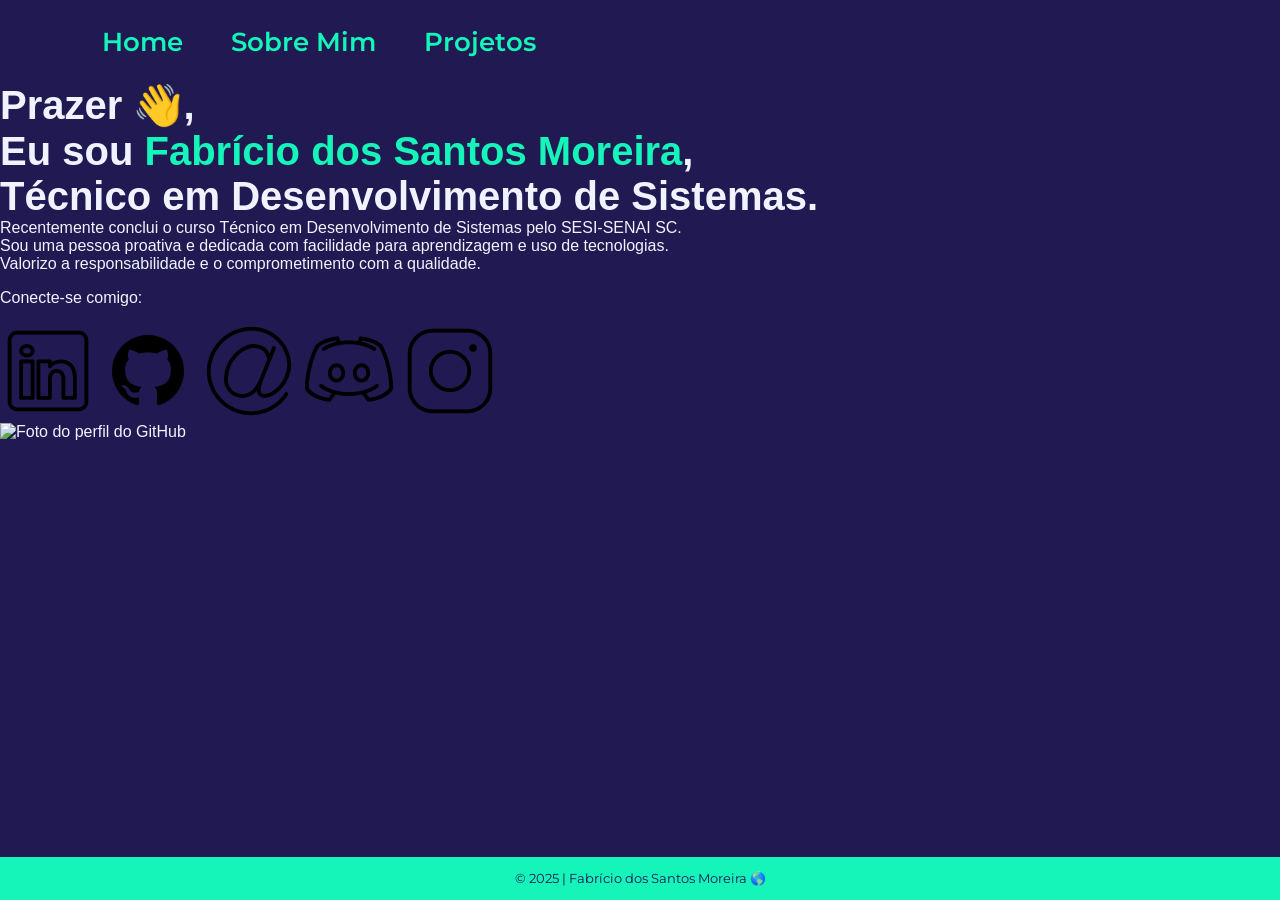
==== app/index.html @ 0f2184bf "update" ====
<!DOCTYPE html>
<html lang="pt-br">
<head>
    <meta charset="UTF-8">
    <meta name="viewport" content="width=device-width, initial-scale=1.0">
    <meta name="description" content="Portfólio de Fabrício dos Santos Moreira">
    <link rel="stylesheet" href="./assets/css/main.css">
    <link rel="stylesheet" href="../assets/css/pages/index.css">
    <title>Portfólio | Home</title>
</head>
<body>
    <header class="header">
        <nav class="header__menu">
            <a class="header__menu__item" href="./index.html">Home</a>
            <a class="header__menu__item" href="./pages/about.html">Sobre Mim</a>
            <a class="header__menu__item" href="./pages/projects.html">Projetos</a>
        </nav>
    </header>

    <main>
        <section class="introduction">
            <div class="introduction__content">
                <div class="introduction__content__profile">
                    <h1 class="introduction__content__profile__title">
                        Prazer 👋,<br>
                        Eu sou <strong class="text-contrast">Fabrício dos Santos Moreira</strong>,<br>
                        Técnico em Desenvolvimento de Sistemas.
                    </h1>

                    <p class="introduction__content__profile__description">
                        Recentemente conclui o curso Técnico em Desenvolvimento de Sistemas pelo SESI-SENAI SC.<br>Sou uma pessoa proativa e dedicada com facilidade
                        para aprendizagem e uso de tecnologias.<br>Valorizo a responsabilidade e o comprometimento com a qualidade.
                    </p>

                    <div class="introduction__content__profile__networks">
                        <p class="introduction__content__profile__networks__title">Conecte-se comigo:</p>

                        <div class="introduction__content__profile__networks__buttons">
                            <a href="https://www.linkedin.com/in/fabricio-dos-santos-moreira" target="_blank" class="network-button">
                                <img src="./assets/utils/icons/linkedin.png" alt="Linkedin Icon">
                            </a>

                            <a href="https://github.com/FabricioDosSantosMoreira" target="_blank" class="network-button">
                                <img src="./assets/utils/icons/github.png" alt="GitHub Icon">
                            </a>
                            
                            <a href="mailto:dev.fabriciodossantosmoreira@gmail.com" class="network-button">
                                <img src="./assets/utils/icons/e-mail.png" alt="E-mail Icon">
                            </a>
                            
                            <a href="https://discordapp.com/users/crowley______" target="_blank" class="network-button">
                                <img src="./assets/utils/icons/discord.png" alt="Discord Icon">
                            </a>
                      
                            <a href="https://www.instagram.com/f4bricio_sm/" target="_blank" class="network-button">
                                <img src="./assets/utils/icons/instagram.png" alt="Instagram Icon">
                            </a>            
                        </div>
                    
                    
                    
                    </div>
                </div>
                <div class="introduction__content__portrait">
                      
                    <div class="introduction__content__portrait__top__left__border"></div>
                    <div class="introduction__content__portrait__bottom__right__border"></div>
                    <img class="introduction__content__portrait__image" src="../assets/utils/img/foto-perfil.jpg" alt="Foto do perfil do GitHub">
                
                </div>
                
            </div>
        </section>
    </main>

    <footer class="footer">
        <p class="footer__info no-copy">© 2025 | Fabrício dos Santos Moreira 🌎</p>
    </footer>
</body>
</html>
---- app/assets/css/main.css ----
@import "./base/reset.css";
@import "./base/variables.css";
@import "./base/typography.css";
@import "./base/utilities.css";

@import './layouts/footer.css';
@import './layouts/header.css';

html, body {
    display: flex;
    flex-direction: column;

    width: 100vw;
    height: 100vh;

    background-color: var(--cor-primaria);
    color: var(--cor-terciaria);
}
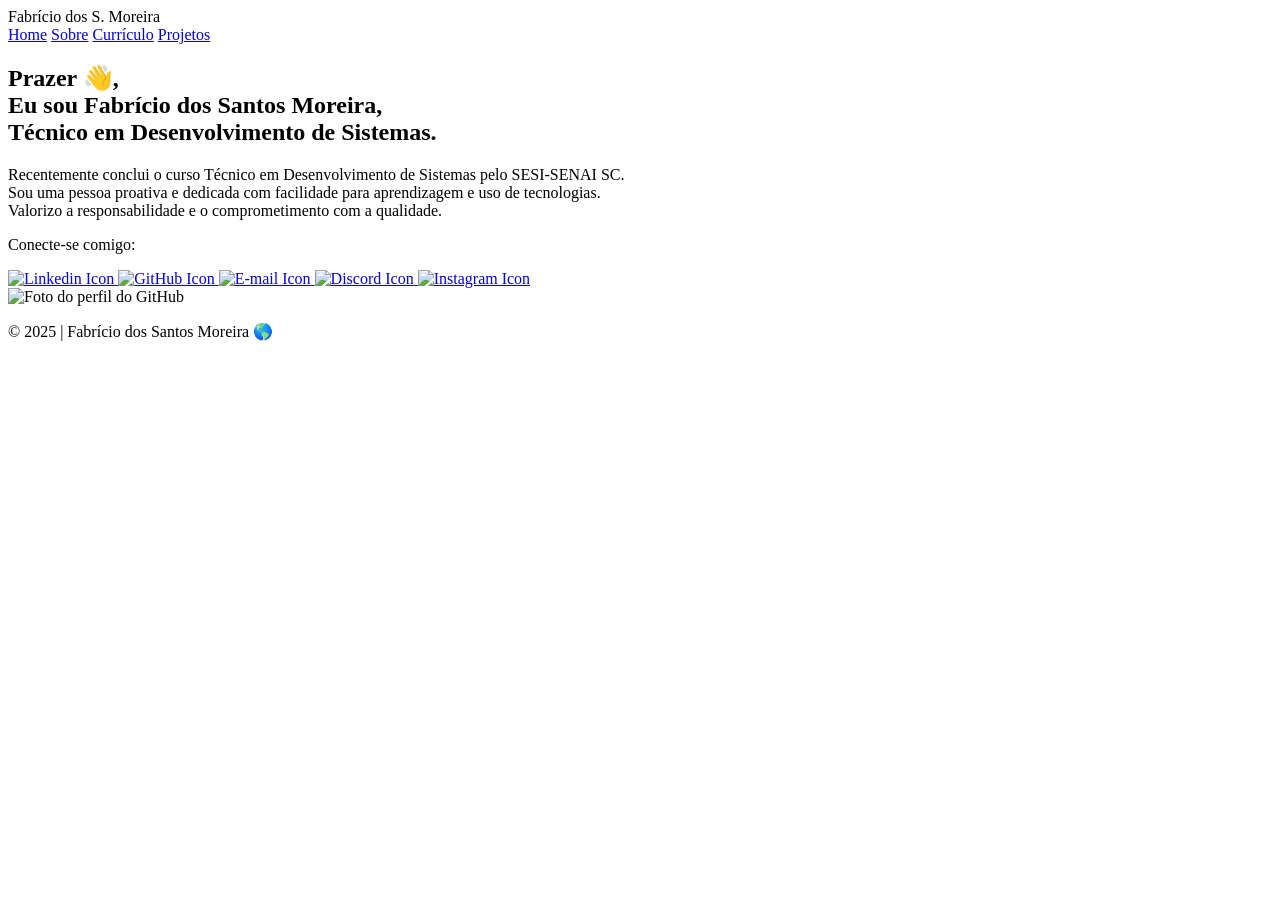
==== commit efd58d7b: "[UPDATE] - HTML" ====
--- a/app/index.html
+++ b/app/index.html
@@ -3,78 +3,95 @@
 <head>
     <meta charset="UTF-8">
     <meta name="viewport" content="width=device-width, initial-scale=1.0">
+    
+    <meta name="robots" content="index, follow">
+    <meta name="keywords" content=
+        "Portfólio, Portfolio, Santa Catarina, SC, Currículo, Projetos, Sobre, 
+        HTML, HTML5, CSS, JavaScript, JS, Git, GitHub, Software Development, Web Development">
     <meta name="description" content="Portfólio de Fabrício dos Santos Moreira">
-    <link rel="stylesheet" href="./assets/css/main.css">
-    <link rel="stylesheet" href="../assets/css/pages/index.css">
+    
+    <link rel="stylesheet" href="../assets/css/main.css">
+    <script src="../assets/js/modules/UI/ui.js"></script>
+	<script src="../assets/js/main.js"></script>
+    
     <title>Portfólio | Home</title>
 </head>
-<body>
+
+<body class="prevent-copy">
+    <!-- Header -->
     <header class="header">
-        <nav class="header__menu">
-            <a class="header__menu__item" href="./index.html">Home</a>
-            <a class="header__menu__item" href="./pages/about.html">Sobre Mim</a>
-            <a class="header__menu__item" href="./pages/projects.html">Projetos</a>
+        <span class="header__name">Fabrício dos S. Moreira</span>
+        <nav class="header__menu" id="header-nav">
+            <a class="header__menu__item" id="header-home" href="./">Home</a>
+            <a class="header__menu__item" id="header-about" href="./pages/about/">Sobre</a>
+            <a class="header__menu__item" id="header-curriculum" href="./pages/curriculum/">Currículo</a>
+            <a class="header__menu__item" id="header-projects" href="./pages/projects/">Projetos</a>
         </nav>
     </header>
 
+    <!-- Introduction -->
     <main>
-        <section class="introduction">
-            <div class="introduction__content">
+        <section id="introduction">
+            <div class="introduction__container">
+
                 <div class="introduction__content__profile">
-                    <h1 class="introduction__content__profile__title">
-                        Prazer 👋,<br>
-                        Eu sou <strong class="text-contrast">Fabrício dos Santos Moreira</strong>,<br>
-                        Técnico em Desenvolvimento de Sistemas.
-                    </h1>
+                    <div class="introduction__content__profile__info">
+                        <h1 class="introduction__content__profile__info-title">
+                            Prazer 👋,<br>
+                            Eu sou <strong>Fabrício dos Santos Moreira</strong>,<br>
+                            Técnico em Desenvolvimento de Sistemas.
+                        </h1>
 
-                    <p class="introduction__content__profile__description">
-                        Recentemente conclui o curso Técnico em Desenvolvimento de Sistemas pelo SESI-SENAI SC.<br>Sou uma pessoa proativa e dedicada com facilidade
-                        para aprendizagem e uso de tecnologias.<br>Valorizo a responsabilidade e o comprometimento com a qualidade.
-                    </p>
+                        <p class="introduction__content__profile__info-description">
+                            Recentemente conclui o curso Técnico em Desenvolvimento de Sistemas pelo SESI-SENAI SC.<br>Sou uma pessoa proativa e dedicada com facilidade
+                            para aprendizagem e uso de tecnologias.<br>Valorizo a responsabilidade e o comprometimento com a qualidade.
+                        </p>
+                    </div>
 
+                    
                     <div class="introduction__content__profile__networks">
                         <p class="introduction__content__profile__networks__title">Conecte-se comigo:</p>
 
                         <div class="introduction__content__profile__networks__buttons">
                             <a href="https://www.linkedin.com/in/fabricio-dos-santos-moreira" target="_blank" class="network-button">
-                                <img src="./assets/utils/icons/linkedin.png" alt="Linkedin Icon">
+                                <img src="../assets/utils/icons/linkedin.png" alt="Linkedin Icon">
                             </a>
 
                             <a href="https://github.com/FabricioDosSantosMoreira" target="_blank" class="network-button">
-                                <img src="./assets/utils/icons/github.png" alt="GitHub Icon">
+                                <img src="../assets/utils/icons/github.png" alt="GitHub Icon">
                             </a>
                             
                             <a href="mailto:dev.fabriciodossantosmoreira@gmail.com" class="network-button">
-                                <img src="./assets/utils/icons/e-mail.png" alt="E-mail Icon">
+                                <img src="../assets/utils/icons/e-mail.png" alt="E-mail Icon">
                             </a>
                             
                             <a href="https://discordapp.com/users/crowley______" target="_blank" class="network-button">
-                                <img src="./assets/utils/icons/discord.png" alt="Discord Icon">
+                                <img src="../assets/utils/icons/discord.png" alt="Discord Icon">
                             </a>
-                      
+                        
                             <a href="https://www.instagram.com/f4bricio_sm/" target="_blank" class="network-button">
-                                <img src="./assets/utils/icons/instagram.png" alt="Instagram Icon">
+                                <img src="../assets/utils/icons/instagram.png" alt="Instagram Icon">
                             </a>            
                         </div>
-                    
-                    
-                    
                     </div>
                 </div>
+
                 <div class="introduction__content__portrait">
-                      
-                    <div class="introduction__content__portrait__top__left__border"></div>
-                    <div class="introduction__content__portrait__bottom__right__border"></div>
-                    <img class="introduction__content__portrait__image" src="../assets/utils/img/foto-perfil.jpg" alt="Foto do perfil do GitHub">
-                
+                        <div class="introduction__content__portrait__top__left__border"></div>
+                        <div class="introduction__content__portrait__bottom__right__border"></div>
+                        <div class="introduction__content__portrait__image">
+                            <img src="../assets/utils/img/foto-perfil.jpg" alt="Foto do perfil do GitHub">
+                        </div>
+                    </div>
+                    
                 </div>
-                
             </div>
         </section>
     </main>
 
+    <!-- Footer -->
     <footer class="footer">
         <p class="footer__info no-copy">© 2025 | Fabrício dos Santos Moreira 🌎</p>
     </footer>
 </body>
-</html>+</html>
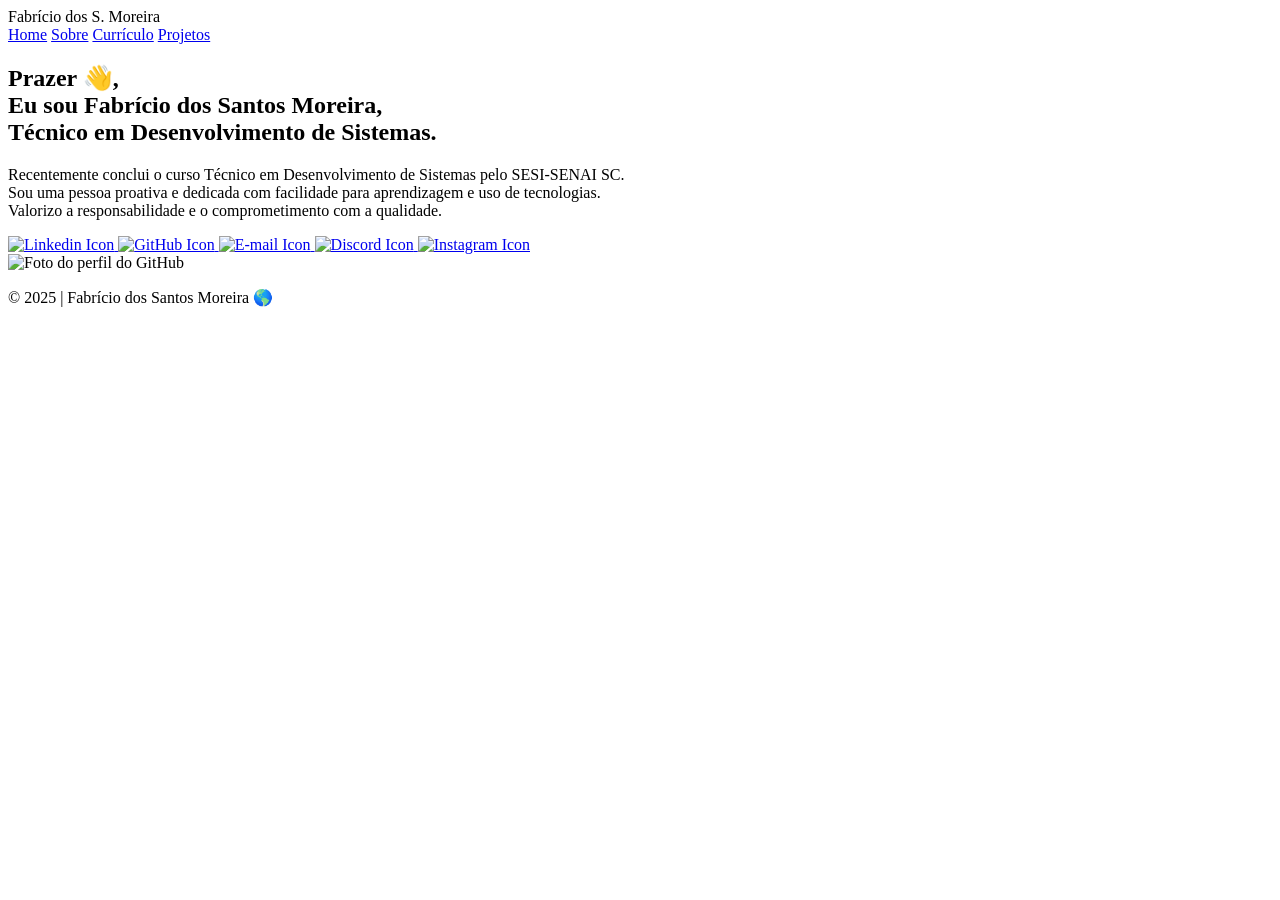
==== commit e2107972: "update" ====
--- a/app/index.html
+++ b/app/index.html
@@ -20,70 +20,70 @@
 <body class="prevent-copy">
     <!-- Header -->
     <header class="header">
+        <!-- Header Name -->
         <span class="header__name">Fabrício dos S. Moreira</span>
+        <!-- Header Menu -->
         <nav class="header__menu" id="header-nav">
-            <a class="header__menu__item" id="header-home" href="./">Home</a>
-            <a class="header__menu__item" id="header-about" href="./pages/about/">Sobre</a>
-            <a class="header__menu__item" id="header-curriculum" href="./pages/curriculum/">Currículo</a>
-            <a class="header__menu__item" id="header-projects" href="./pages/projects/">Projetos</a>
+            <!-- Header Menu Items -->
+            <a class="header__menu-item" id="header-home" href="./">Home</a>
+            <a class="header__menu-item" id="header-about" href="./pages/about/">Sobre</a>
+            <a class="header__menu-item" id="header-curriculum" href="./pages/curriculum/">Currículo</a>
+            <a class="header__menu-item" id="header-projects" href="./pages/projects/">Projetos</a>
         </nav>
     </header>
 
-    <!-- Introduction -->
     <main>
+        <!-- Introduction -->
         <section id="introduction">
+            <!-- Introduction Container -->
             <div class="introduction__container">
-
+                <!-- Introduction Profile -->
                 <div class="introduction__content__profile">
-                    <div class="introduction__content__profile__info">
-                        <h1 class="introduction__content__profile__info-title">
-                            Prazer 👋,<br>
-                            Eu sou <strong>Fabrício dos Santos Moreira</strong>,<br>
-                            Técnico em Desenvolvimento de Sistemas.
-                        </h1>
-
-                        <p class="introduction__content__profile__info-description">
-                            Recentemente conclui o curso Técnico em Desenvolvimento de Sistemas pelo SESI-SENAI SC.<br>Sou uma pessoa proativa e dedicada com facilidade
-                            para aprendizagem e uso de tecnologias.<br>Valorizo a responsabilidade e o comprometimento com a qualidade.
-                        </p>
-                    </div>
-
-                    
-                    <div class="introduction__content__profile__networks">
-                        <p class="introduction__content__profile__networks__title">Conecte-se comigo:</p>
-
-                        <div class="introduction__content__profile__networks__buttons">
-                            <a href="https://www.linkedin.com/in/fabricio-dos-santos-moreira" target="_blank" class="network-button">
-                                <img src="../assets/utils/icons/linkedin.png" alt="Linkedin Icon">
-                            </a>
-
-                            <a href="https://github.com/FabricioDosSantosMoreira" target="_blank" class="network-button">
-                                <img src="../assets/utils/icons/github.png" alt="GitHub Icon">
-                            </a>
-                            
-                            <a href="mailto:dev.fabriciodossantosmoreira@gmail.com" class="network-button">
-                                <img src="../assets/utils/icons/e-mail.png" alt="E-mail Icon">
-                            </a>
-                            
-                            <a href="https://discordapp.com/users/crowley______" target="_blank" class="network-button">
-                                <img src="../assets/utils/icons/discord.png" alt="Discord Icon">
-                            </a>
-                        
-                            <a href="https://www.instagram.com/f4bricio_sm/" target="_blank" class="network-button">
-                                <img src="../assets/utils/icons/instagram.png" alt="Instagram Icon">
-                            </a>            
-                        </div>
+                    <!-- Profile Title -->
+                    <h1 class="introduction__content__profile-title">
+                        Prazer 👋,<br>
+                        Eu sou <strong>Fabrício dos Santos Moreira</strong>,<br>
+                        Técnico em Desenvolvimento de Sistemas.
+                    </h1>
+                    <!-- Profile Description -->
+                    <p class="introduction__content__profile-description">
+                        Recentemente conclui o curso Técnico em Desenvolvimento de Sistemas pelo SESI-SENAI SC.<br>
+                        Sou uma pessoa proativa e dedicada com facilidade para aprendizagem e uso de tecnologias.<br>
+                        Valorizo a responsabilidade e o comprometimento com a qualidade.
+                    </p>
+                    <!-- Profile Networks -->
+                    <div class="introduction__content__profile-networks">
+                        <!-- Linkedin -->
+                        <a href="https://www.linkedin.com/in/fabricio-dos-santos-moreira" target="_blank">
+                            <img src="../assets/utils/icons/linkedin.png" alt="Linkedin Icon">
+                        </a>
+                        <!-- GitHub -->
+                        <a href="https://github.com/FabricioDosSantosMoreira" target="_blank">
+                            <img src="../assets/utils/icons/github.png" alt="GitHub Icon">
+                        </a>
+                        <!-- E-mail -->
+                        <a href="mailto:dev.fabriciodossantosmoreira@gmail.com">
+                            <img src="../assets/utils/icons/e-mail.png" alt="E-mail Icon">
+                        </a>
+                        <!-- Discord -->
+                        <a href="https://discordapp.com/users/crowley______" target="_blank">
+                            <img src="../assets/utils/icons/discord.png" alt="Discord Icon">
+                        </a>
+                        <!-- Instagram -->
+                        <a href="https://www.instagram.com/f4bricio_sm/" target="_blank">
+                            <img src="../assets/utils/icons/instagram.png" alt="Instagram Icon">
+                        </a>            
                     </div>
                 </div>
-
+                <!-- Introduction Portrait -->
                 <div class="introduction__content__portrait">
-                        <div class="introduction__content__portrait__top__left__border"></div>
-                        <div class="introduction__content__portrait__bottom__right__border"></div>
-                        <div class="introduction__content__portrait__image">
-                            <img src="../assets/utils/img/foto-perfil.jpg" alt="Foto do perfil do GitHub">
-                        </div>
+                    <!-- Top Left and Bottom Right Portrait Borders -->
+                    <div class="introduction__content__portrait-top-left-border"></div>
+                    <div class="introduction__content__portrait-bottom-right-border"></div>
+                    <!-- Portrait Image -->
+                    <div class="introduction__content__portrait-image">
+                        <img src="../assets/utils/img/foto-perfil.jpg" alt="Foto do perfil do GitHub">
                     </div>
-                    
                 </div>
             </div>
         </section>
@@ -91,7 +91,8 @@
 
     <!-- Footer -->
     <footer class="footer">
-        <p class="footer__info no-copy">© 2025 | Fabrício dos Santos Moreira 🌎</p>
+        <!-- Footer Info -->
+        <p class="footer-info">© 2025 | Fabrício dos Santos Moreira 🌎</p>
     </footer>
 </body>
 </html>
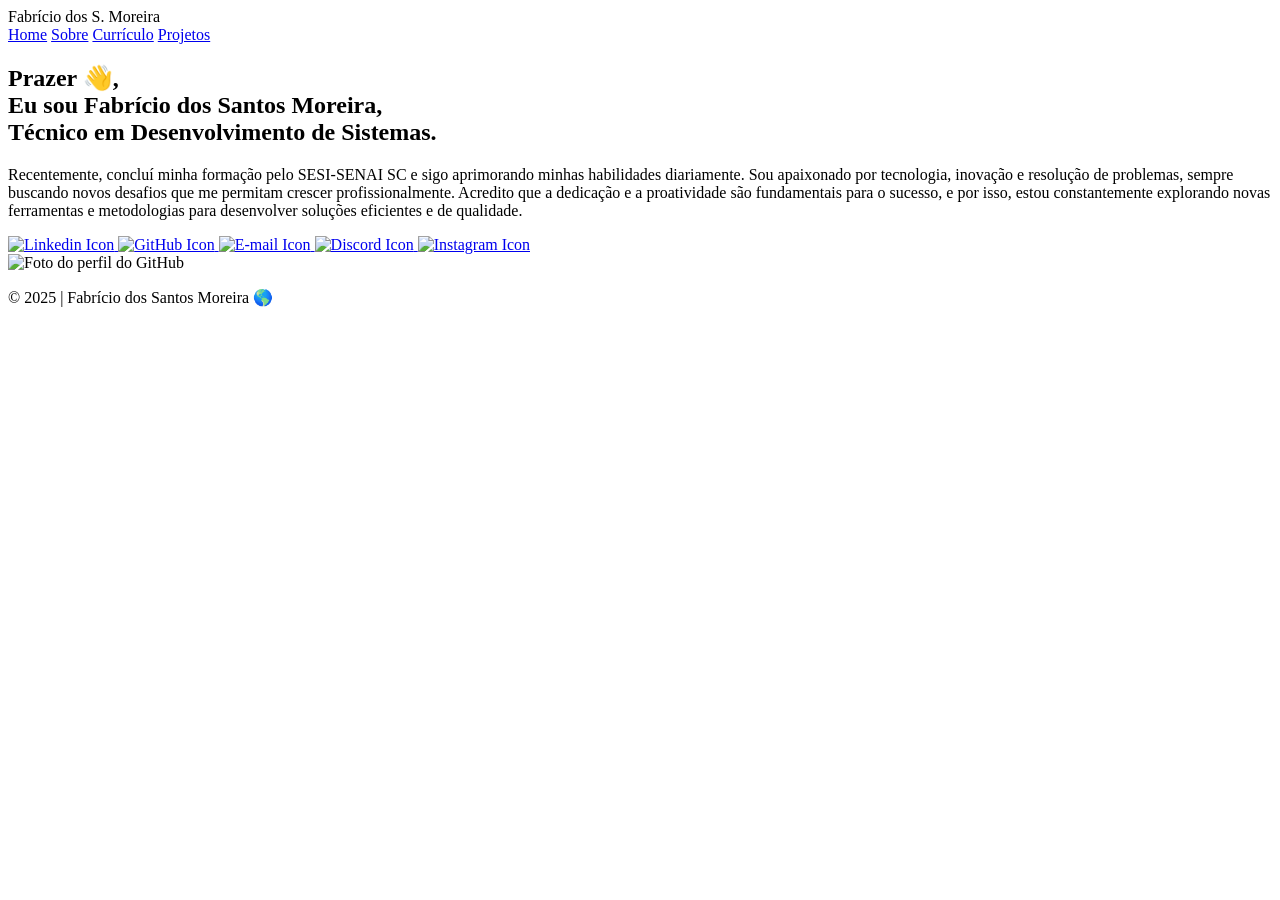
==== commit aa2859ad: "[UPDATE] - Portfolio" ====
--- a/app/index.html
+++ b/app/index.html
@@ -21,17 +21,19 @@
     <!-- Header -->
     <header class="header">
         <!-- Header Name -->
-        <span class="header__name">Fabrício dos S. Moreira</span>
+        <span class="header-name">Fabrício dos S. Moreira</span>
+
         <!-- Header Menu -->
         <nav class="header__menu" id="header-nav">
             <!-- Header Menu Items -->
-            <a class="header__menu-item" id="header-home" href="./">Home</a>
-            <a class="header__menu-item" id="header-about" href="./pages/about/">Sobre</a>
-            <a class="header__menu-item" id="header-curriculum" href="./pages/curriculum/">Currículo</a>
-            <a class="header__menu-item" id="header-projects" href="./pages/projects/">Projetos</a>
+            <a class="header__menu-item" href="./">Home</a>
+            <a class="header__menu-item" href="./pages/about/">Sobre</a>
+            <a class="header__menu-item" href="./pages/curriculum/">Currículo</a>
+            <a class="header__menu-item" href="./pages/projects/">Projetos</a>
         </nav>
     </header>
 
+    <!-- Main -->
     <main>
         <!-- Introduction -->
         <section id="introduction">
@@ -45,41 +47,42 @@
                         Eu sou <strong>Fabrício dos Santos Moreira</strong>,<br>
                         Técnico em Desenvolvimento de Sistemas.
                     </h1>
+
                     <!-- Profile Description -->
                     <p class="introduction__content__profile-description">
-                        Recentemente conclui o curso Técnico em Desenvolvimento de Sistemas pelo SESI-SENAI SC.<br>
-                        Sou uma pessoa proativa e dedicada com facilidade para aprendizagem e uso de tecnologias.<br>
-                        Valorizo a responsabilidade e o comprometimento com a qualidade.
+                        Recentemente, concluí minha formação pelo SESI-SENAI SC e sigo aprimorando minhas 
+                        habilidades diariamente. Sou apaixonado por tecnologia, inovação e resolução de problemas, 
+                        sempre buscando novos desafios que me permitam crescer profissionalmente. Acredito que a 
+                        dedicação e a proatividade são fundamentais para o sucesso, e por isso, estou constantemente
+                        explorando novas ferramentas e metodologias para desenvolver soluções eficientes e de qualidade.
                     </p>
+                    
                     <!-- Profile Networks -->
                     <div class="introduction__content__profile-networks">
-                        <!-- Linkedin -->
                         <a href="https://www.linkedin.com/in/fabricio-dos-santos-moreira" target="_blank">
                             <img src="../assets/utils/icons/linkedin.png" alt="Linkedin Icon">
                         </a>
-                        <!-- GitHub -->
                         <a href="https://github.com/FabricioDosSantosMoreira" target="_blank">
                             <img src="../assets/utils/icons/github.png" alt="GitHub Icon">
                         </a>
-                        <!-- E-mail -->
                         <a href="mailto:dev.fabriciodossantosmoreira@gmail.com">
                             <img src="../assets/utils/icons/e-mail.png" alt="E-mail Icon">
                         </a>
-                        <!-- Discord -->
                         <a href="https://discordapp.com/users/crowley______" target="_blank">
                             <img src="../assets/utils/icons/discord.png" alt="Discord Icon">
                         </a>
-                        <!-- Instagram -->
                         <a href="https://www.instagram.com/f4bricio_sm/" target="_blank">
                             <img src="../assets/utils/icons/instagram.png" alt="Instagram Icon">
                         </a>            
                     </div>
                 </div>
+
                 <!-- Introduction Portrait -->
                 <div class="introduction__content__portrait">
                     <!-- Top Left and Bottom Right Portrait Borders -->
-                    <div class="introduction__content__portrait-top-left-border"></div>
-                    <div class="introduction__content__portrait-bottom-right-border"></div>
+                    <div class="introduction__content-portrait-top-left-border"></div>
+                    <div class="introduction__content-portrait-bottom-right-border"></div>
+
                     <!-- Portrait Image -->
                     <div class="introduction__content__portrait-image">
                         <img src="../assets/utils/img/foto-perfil.jpg" alt="Foto do perfil do GitHub">
